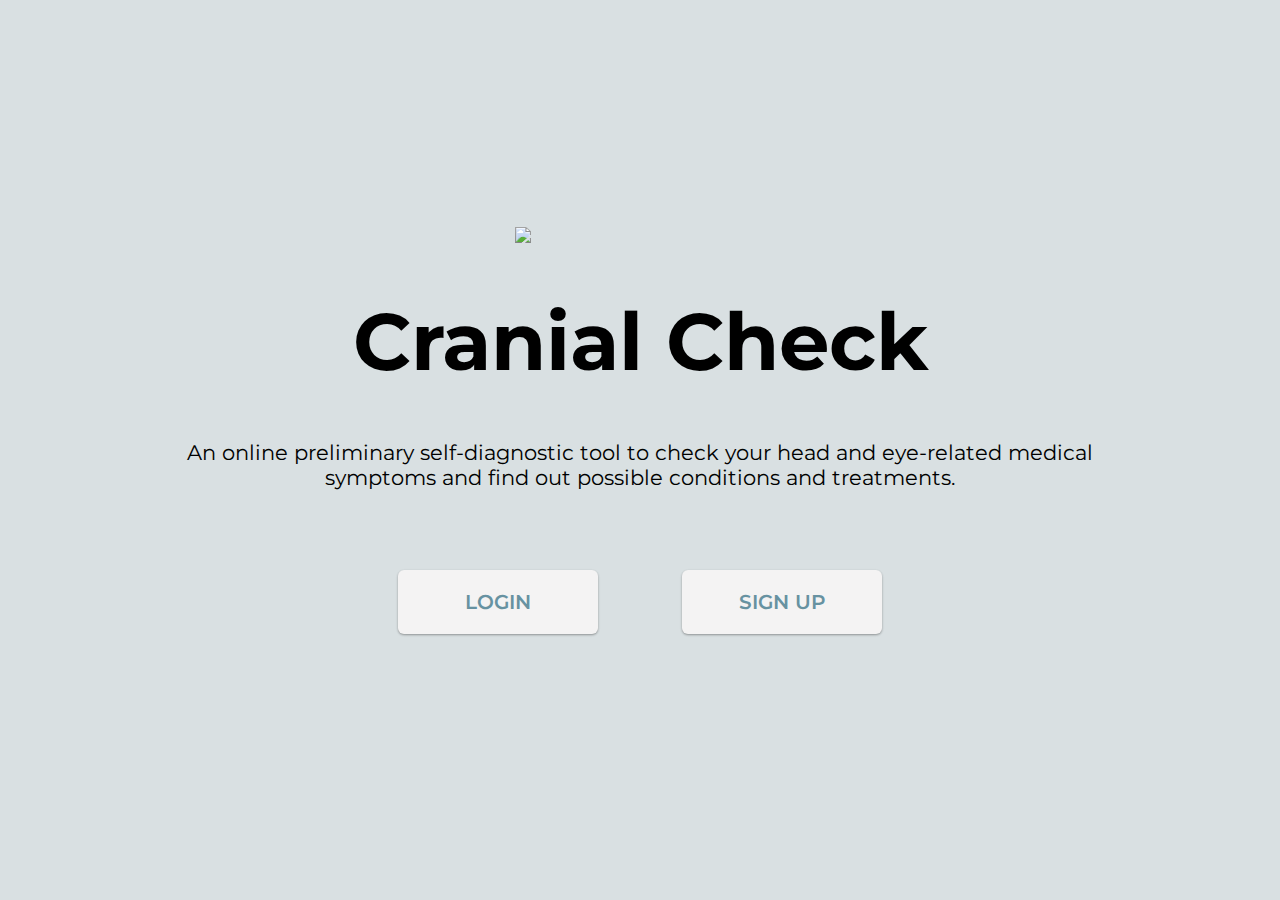
==== index.html @ 1a5276b9 "qoom sync at Sat Jun 19 2021 19:31:37 GMT+0000 (Coordinated Universal Time)" ====
<!DOCTYPE html>
<html>

	<head>
		<!--meta tags-->
		<meta charset="UTF-8">
		<meta name="viewport" content="width=device-width, initial-scale=1.0">
		<!--styling-->
		<link rel="stylesheet" href="styles.css">
		<!--font link-->
		<link rel="preconnect" href="https://fonts.gstatic.com">
		<link href="https://fonts.googleapis.com/css2?family=Montserrat:wght@200&display=swap" rel="stylesheet">
	</head>

	<body>
		<main>
			<!--home page-->
			<div class="outer-page">
				<div class="page" id="home">
					<img src="/spring2021/cranial-check/assets/cranial-check-logo.gif" id="logo">
					<h1>Cranial Check</h1>
					<p id="bio">An online preliminary self-diagnostic tool to check your head and eye-related medical symptoms and find out possible conditions and treatments.</p>
					<div class="center;">
						<button class="btn-right" id="loginbtn"><a href="#login">Login</a></button>
						<button class="btn-right" id="signupbtn"><a href="#signup">Sign Up</a></button>
					</div>
				</div>
			</div>
			
			<!-- login page -->
			<div id="login" class="modal">
				<div class="modal-content">
					<span id="close-login">&times;</span>
					<form action='/~/spring2021/cranial-check/login' method='POST' enctype='multipart/form-data' autocomplete="on">
						<h2>Login</h2>
						<p>
							<input class="Email" name="username" placeholder='Email' type="text" required>
						</p>
						<p>
							<input class="password" name="password" placeholder='Password' type="password" required>
						</p>
						<div class="center">
							<div>
								<input type="submit" value="Login" class="submit">
							</div>
						</div>
						<input type='hidden' name='redirecturl' value='/~/spring2021/cranial-check/account'>
					</form>
					<span id="go-signup" class="open">Don't have an account yet? Sign up!</span>
				</div>
			</div>
			
			<!-- sign up page -->
			<div id="signup" class="modal">
				<div class="modal-content">
					<span id="close-signup">&times;</span>
					<form action='/~/spring2021/cranial-check/signup' method='POST' enctype='multipart/form-data' autocomplete="on">
						<h2>Sign Up</h2>
						<p>
							<input id="Name" name="name" type="text" placeholder='Name' required>
						</p>
						<p>
							<input class="Email" name="username" type="text" placeholder='Email' required>
						</p>
						<p>
							<input class="password" name="password" type="password" placeholder='Password' required>
						</p>
						<div class="center">
							<div>
								<input type="submit" value="Sign Up" class="submit">
							</div>
						</div>
						<input type='hidden' name='redirecturl' value='/~/spring2021/cranial-check/account'>
					</form>
					<span id="go-login" class="open">Already have an account? Log in!</span>
				</div>
			</div>
		</main>
		<script src="script.js"></script>
	</body>

</html>
---- styles.css ----
/*
Color Palette:
background: #D9E0E2
Main Font: #1F222B
answer options/boxes: #F4F3F3
secondary: #A4BCC4
*/
* {
	margin: 0;
	box-sizing: border-box;
}

body {
	background-color: #D9E0E2;
	font-family: 'Montserrat', sans-serif;
}

.center {
	display: flex;
	justify-content: center;
}

/*-----slider transitions------*/
.upward-transition {
	animation: up .5s;
	animation-fill-mode: forwards;
}

@keyframes up {
	0% {
		transform: translateY(80vh);
	}

	100% {
		transform: translateY(0vh);
	}
}

.downward-transition {
	animation: down .5s;
	animation-fill-mode: forwards;
}

@keyframes down {
	0% {
		transform: translateY(-80vh);
	}

	100% {
		transform: translateY(0vh);
	}
}

.page {
	width: 100%;
	min-height: 100vh;
	text-align: center;
	display: flex;
	align-items: center;
	flex-wrap: wrap;
	justify-content: center;
}

h1 {
	font-size: 5em;
	margin: 50px;
}

h2 {
	font-size: 4em;
	margin: 50px;
	text-align: center;
}

h4 {
	font-size: 2em;
	margin: 50px;
}

p {
	font-size: 1.3em;
}

a {
	text-decoration: none;
	text-transform: uppercase;
	color: #6792a1;
	font-weight: 600;
}

/*a:link,
a:visited {
	text-decoration: none;
	color: black;
}*/
ul,
ol {
	text-align: left;
}

.btn-left,
.btn-right,
input[type="submit"] {
	font-family: 'Montserrat', sans-serif;
	text-transform: uppercase;
	font-size: 20px;
	width: 200px;
	border-radius: 6px;
	border: none;
	outline: none;
	box-shadow: 0 1px 3px rgba(0, 0, 0, 0.12), 0 1px 2px rgba(0, 0, 0, 0.24);
	transition: 0.3s ease-in-out;
	background-color: #F4F3F3;
	margin: 40px;
	white-space: normal;
	padding: 1em;
}


.btn-left:hover,
.btn-right:hover,
input[type="submit"] {
	background-color: #A4BCC4;
	cursor: pointer;
}

.back-next-buttons {
	display: flex;
	width: inherit;
	justify-content: space-between;
}

#bio {
	width: 75%;
	padding: 0 0 40px 0;
}

/* ------------------------------------ NAV BAR ------------------------------------ */
header {
	position: absolute;
	top: 0;
	left: 0;
	right: 0;
	text-align: right;
	z-index: 10;
}

header ul {
	display: inline-block;
	background: #fff;
	text-align: right;
	padding: 10px;
	margin: 0;
	border-bottom-right-radius: 4px;
	border-bottom-left-radius: 4px
}

header li {
	display: inline-block;
}

header a {
	display: block;
	color: grey;
	padding: 10px
}

header a:hover {
	color: black;
	text-decoration: none;
	background: #eee;
	border-radius: 4px;
	transition: 0.5s
}

header a:focus {
	color: black;
	text-decoration: none
}

header.active {
	display: block
}

header.sticky {
	position: fixed;
	z-index: 999
}

#menu.active {
	display: block
}

#menu {
	box-shadow: 0 1px 3px rgba(0, 0, 0, 0.12), 0 1px 2px rgba(0, 0, 0, 0.24);
}

/* ------------------------------------ LOGIN AND SIGN UP POP UP FORM ------------------------------------ */

.modal {
	display: none;
	position: fixed;
	z-index: 1;
	left: 0;
	top: 0;
	width: 100%;
	height: 100%;
	overflow: auto;
	background-color: rgb(0, 0, 0);
	background-color: rgba(0, 0, 0, 0.4);
}

.modal-content {
	background-color: #fefefe;
	margin: auto;
	padding: 20px;
	border: 1px solid #888;
	width: 50%;
	transform: translateY(15%);
}

#close-signup,
#close-login {
	color: #aaaaaa;
	float: right;
	font-size: 28px;
	font-weight: bold;
}

#close-signup:hover,
#close-signup:focus,
#close-login:hover,
#close-login:focus {
	color: #000;
	text-decoration: none;
	cursor: pointer;
}

.open:hover {
	font-weight: bold;
	text-decoration: underline;
	cursor: pointer;
}

input[type="text"],
input[type="email"],
input[type="password"] {
	display: block;
	box-sizing: border-box;
	width: 100%;
	outline: none;
	margin: 0;
	font: inherit;
}

input[type="text"],
input[type="password"] {
	background: #fff;
	border: 1px solid #dbdbdb;
	padding: .8em .5em;
	border-radius: 2px;
	margin: .2em 0 .8em 0;
}

input[type="text"]:focus,
input[type="password"]:focus {
	background: #fff
}

/* ------------------------------------ HOME DIV PAGE (1) ------------------------------------ */
#home {
	display: flex;
	justify-content: center;
	flex-direction: column;
	align-items: center;
}

#logo {
	width: 250px;
}


/* ------------------------------------ AGE DIV PAGE (2) ------------------------------------ */
.slidecontainer {
	width: 100%;
}

.slider {
	-webkit-appearance: none;
	width: 75%;
	height: 10px;
	background: #8F9294;
	outline: none;
	opacity: 0.7;
	-webkit-transition: .2s;
	transition: opacity .2s;
}

.slider-div {
	width: 90%;
	margin: auto;
}

.slider:hover {
	opacity: 1;
}

.slider::-webkit-slider-thumb {
	-webkit-appearance: none;
	appearance: none;
	width: 50px;
	height: 50px;
	border-radius: 50%;
	background: #F4F3F3;
	cursor: pointer;
	box-shadow: 0px 4px 4px rgba(0, 0, 0, 0.25);
}

.slider::-moz-range-thumb {
	width: 50px;
	height: 50px;
	border-radius: 50%;
	background: #F4F3F3;
	cursor: pointer;
	box-shadow: 0 4px 4px rgba(0, 0, 0, 0.25);
}

/* ------------------------------------ PAIN MODEL SYMPTOMS PAGE (3) ------------------------------------ */
.area-symptoms {
	display: flex;
	padding: 20px;
	width: 90%;
}

#pain-select,
#pain-model {
	width: 50%;
}

.symptoms-section {
	background-color: #fefefe;
	margin: 12px;
	box-shadow: 0 0 2px rgba(0, 0, 0, 0.3);
	transition: 0.3s ease-in-out;
}

.symptoms-section h3 {
	padding: 15px;
	text-transform: uppercase;
}

.symptom-row {
	width: 100%;
	padding: 10px;
	/*background-color: #A4BCC4;*/
	transition: 0.4s ease-in-out;
	text-align: left;
}

.symptom-row:hover {
	background-color: #A4BCC4;
}

/*make row look like it's clicked on*/
.active-row {
	background-color: #A4BCC4;
}

input[type="checkbox"] {
	cursor: pointer;
}

label {
	cursor: pointer;
}

/*map sections via absolute positioning --> responsive*/
#clickable-model {
	position: relative;
}

#clickable-model img {
	width: 100%;
}

#click-temples {
	position: absolute;
	top: 19%;
	left: 58%;
	height: 15vh;
	width: 18vw;
	border-radius: 400px 400px 0 0;
	transform: rotate(6deg);
}

#click-sinus {
	position: absolute;
	top: 43%;
	left: 7%;
	height: 8vh;
	width: 13vw;
}

#click-forehead {
	position: absolute;
	top: 18%;
	left: 3%;
	height: 15vh;
	width: 16vw;
	border-radius: 150px 150px 0 0;
}

#click-eye-1 {
	position: absolute;
	top: 38%;
	left: 9%;
	height: 3.5vh;
	width: 3.5vw;
	border-radius: 50%;
}

#click-eye-2 {
	position: absolute;
	top: 38%;
	left: 25%;
	height: 3.5vh;
	width: 3.5vw;
	border-radius: 50%;
}

#click-nose {
	position: absolute;
	top: 40%;
	left: 50%;
	width: 0;
	height: 0;
	border-left: 25px solid transparent;
	border-right: 25px solid transparent;
	border-bottom: 65px solid transparent;
	transform: rotate(8deg);
}

#click-ears {
	position: absolute;
	top: 42%;
	left: 75%;
}

#click-throat {
	position: absolute;
	top: 64%;
	left: 9%;
	height: 12vh;
	width: 11vw;
	border-radius: 0 0 150px 150px;
}

.click-area {
	color: transparent;
	background-color: transparent;
	/*width: 20%;
	height: 40px;*/
}

.click-area:hover {
	cursor: pointer;
	opacity: 0.5;
	background-color: rgb(0, 0, 0, 0.3);
}

.click-area:active {
	background-color: rgb(0, 0, 0, 0.3);
}

/* ----------------------------- GENERAL SYMPTOMS DIV PAGE (4) ----------------------------- */
.general-symptoms div {
	text-align: left;
}

/* ----------------------------------- RESULTS DIV PAGE (5) ----------------------------------- */
#loading h2 {
	margin-top: 100px;
}

#loading-text {
	padding: 2em;
	width: 70vw;
	background-color: #A4BCC4;
	margin: auto;
	margin-top: 50px;
}

.loading-icon {
	color: white;
	width: 80px;
	height: 80px;
	margin: auto;
}

.loading-icon div {
	transform-origin: 40px 40px;
	animation: loading-icon 1.2s linear infinite;
}

.loading-icon div:after {
	content: " ";
	display: block;
	position: absolute;
	top: 3px;
	left: 37px;
	width: 6px;
	height: 18px;
	border-radius: 20%;
	background: #A4BCC4;
}

.loading-icon div:nth-child(1) {
	transform: rotate(0deg);
	animation-delay: -1.1s;
}

.loading-icon div:nth-child(2) {
	transform: rotate(30deg);
	animation-delay: -1s;
}

.loading-icon div:nth-child(3) {
	transform: rotate(60deg);
	animation-delay: -0.9s;
}

.loading-icon div:nth-child(4) {
	transform: rotate(90deg);
	animation-delay: -0.8s;
}

.loading-icon div:nth-child(5) {
	transform: rotate(120deg);
	animation-delay: -0.7s;
}

.loading-icon div:nth-child(6) {
	transform: rotate(150deg);
	animation-delay: -0.6s;
}

.loading-icon div:nth-child(7) {
	transform: rotate(180deg);
	animation-delay: -0.5s;
}

.loading-icon div:nth-child(8) {
	transform: rotate(210deg);
	animation-delay: -0.4s;
}

.loading-icon div:nth-child(9) {
	transform: rotate(240deg);
	animation-delay: -0.3s;
}

.loading-icon div:nth-child(10) {
	transform: rotate(270deg);
	animation-delay: -0.2s;
}

.loading-icon div:nth-child(11) {
	transform: rotate(300deg);
	animation-delay: -0.1s;
}

.loading-icon div:nth-child(12) {
	transform: rotate(330deg);
	animation-delay: 0s;
}

@keyframes loading-icon {
	0% {
		opacity: 1;
	}

	100% {
		opacity: 0;
	}
}

#results {
	display: block;
}

.collapsible {
	background-color: #A4BCC4;
	color: black;
	cursor: pointer;
	padding: 18px;
	width: 75%;
	border: none;
	text-align: left;
	outline: none;
	font: inherit;
	font-size: 1.4em;
	font-weight: 900;
}

.active,
.collapsible:hover {
	background-color: #6792a1;
}

.collapsible:after {
	content: '\002B';
	color: black;
	font-weight: bold;
	float: right;
	margin-left: 5px;
}

.active:after {
	content: "\2212";
}

.content {
	padding: 0 18px;
	max-height: 0;
	overflow: hidden;
	width: 75%;
	transition: max-height 0.2s ease-out;
	background-color: #f1f1f1;
}

.content p {
	text-align: left;
	padding: 10px;
	font-size: 1.1em;
}

.condition {
	display: flex;
	justify-content: center;
	flex-wrap: wrap;
}

.symptoms-content {
	padding: 0 18px;
	max-height: 0;
	overflow: hidden;
	width: 100%;
	transition: max-height 0.2s ease-out;
	background-color: #f1f1f1;
}

/* ----------------------------------- MOBILE CSS ----------------------------------- */
@media only screen and (max-width: 600px) {
	.modal-content {
		width: 95%;
	}

	h2 {
		font-size: 3em;
		margin: 20px;
	}

	.btn-left,
	.btn-right,
	input[type="submit"] {
		font-size: 16px;
		width: 100px;
		margin: 20px;
		padding: 1em;
	}

	.slider {
		width: 100%;
	}
}
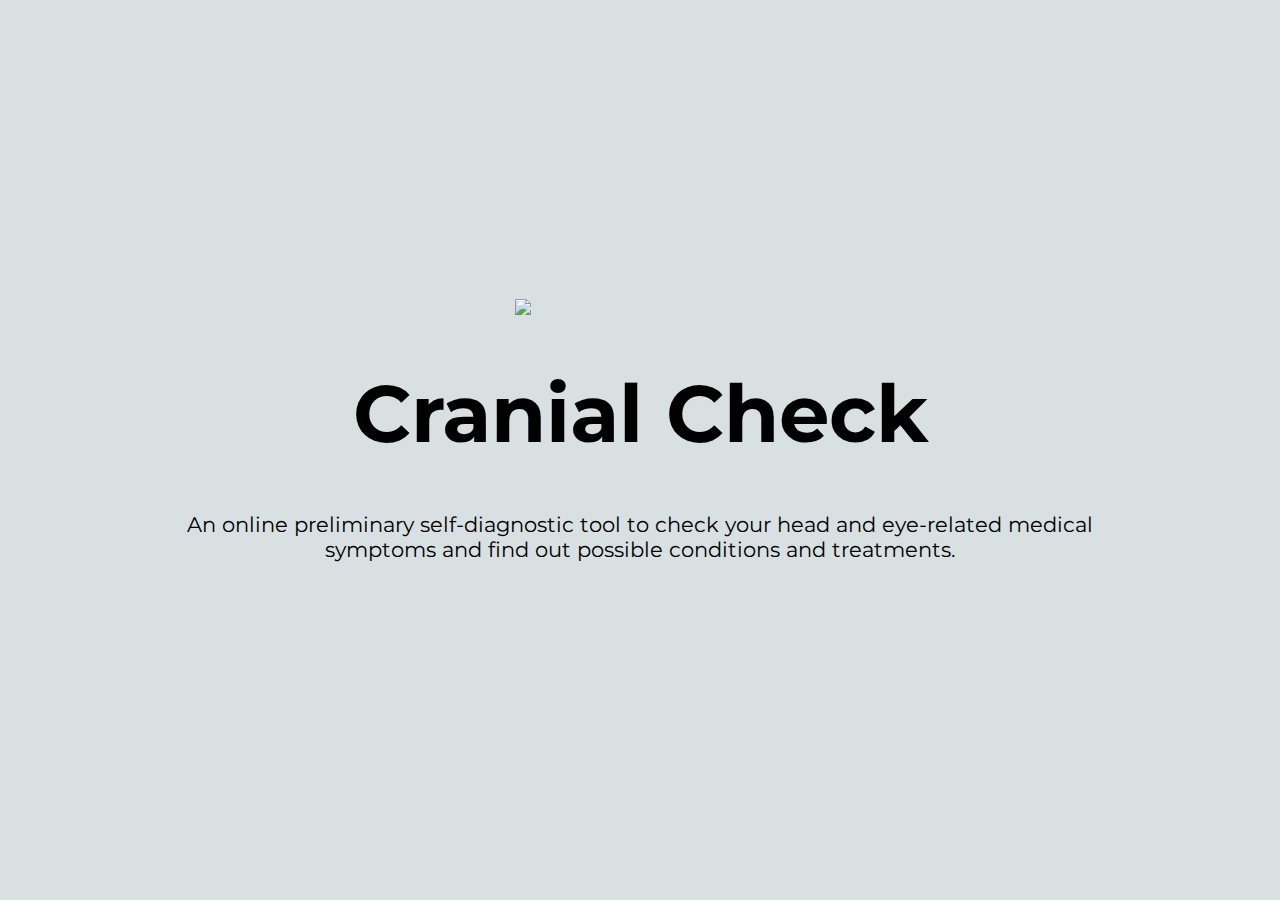
==== commit c6c0ccda: "Update index.html" ====
--- a/index.html
+++ b/index.html
@@ -20,63 +20,12 @@
 					<img src="/spring2021/cranial-check/assets/cranial-check-logo.gif" id="logo">
 					<h1>Cranial Check</h1>
 					<p id="bio">An online preliminary self-diagnostic tool to check your head and eye-related medical symptoms and find out possible conditions and treatments.</p>
-					<div class="center;">
-						<button class="btn-right" id="loginbtn"><a href="#login">Login</a></button>
-						<button class="btn-right" id="signupbtn"><a href="#signup">Sign Up</a></button>
-					</div>
+					
 				</div>
 			</div>
 			
-			<!-- login page -->
-			<div id="login" class="modal">
-				<div class="modal-content">
-					<span id="close-login">&times;</span>
-					<form action='/~/spring2021/cranial-check/login' method='POST' enctype='multipart/form-data' autocomplete="on">
-						<h2>Login</h2>
-						<p>
-							<input class="Email" name="username" placeholder='Email' type="text" required>
-						</p>
-						<p>
-							<input class="password" name="password" placeholder='Password' type="password" required>
-						</p>
-						<div class="center">
-							<div>
-								<input type="submit" value="Login" class="submit">
-							</div>
-						</div>
-						<input type='hidden' name='redirecturl' value='/~/spring2021/cranial-check/account'>
-					</form>
-					<span id="go-signup" class="open">Don't have an account yet? Sign up!</span>
-				</div>
-			</div>
 			
-			<!-- sign up page -->
-			<div id="signup" class="modal">
-				<div class="modal-content">
-					<span id="close-signup">&times;</span>
-					<form action='/~/spring2021/cranial-check/signup' method='POST' enctype='multipart/form-data' autocomplete="on">
-						<h2>Sign Up</h2>
-						<p>
-							<input id="Name" name="name" type="text" placeholder='Name' required>
-						</p>
-						<p>
-							<input class="Email" name="username" type="text" placeholder='Email' required>
-						</p>
-						<p>
-							<input class="password" name="password" type="password" placeholder='Password' required>
-						</p>
-						<div class="center">
-							<div>
-								<input type="submit" value="Sign Up" class="submit">
-							</div>
-						</div>
-						<input type='hidden' name='redirecturl' value='/~/spring2021/cranial-check/account'>
-					</form>
-					<span id="go-login" class="open">Already have an account? Log in!</span>
-				</div>
-			</div>
-		</main>
 		<script src="script.js"></script>
 	</body>
 
-</html>+</html>
--- a/styles.css
+++ b/styles.css
@@ -348,6 +348,14 @@
 	padding: 15px;
 	text-transform: uppercase;
 }
+.symptoms-content {
+	padding: 0 18px;
+	max-height: 0;
+	overflow: hidden;
+	width: 100%;
+	transition: max-height 0.5s ease-out;
+	background-color: #f1f1f1;
+}
 
 .symptom-row {
 	width: 100%;
@@ -639,15 +647,35 @@
 	justify-content: center;
 	flex-wrap: wrap;
 }
-
-.symptoms-content {
-	padding: 0 18px;
-	max-height: 0;
-	overflow: hidden;
-	width: 100%;
-	transition: max-height 0.2s ease-out;
-	background-color: #f1f1f1;
-}
+/* ------------------------------------ MENU PAGE ------------------------------------ */
+.menu{
+	text-align:center;
+}
+.menu #logo{
+	width:200px;
+}
+.menu h1{
+	margin:0;
+	font-size:4em;
+	margin-bottom:10px;
+}
+.btn-display{
+	font-family: 'Montserrat', sans-serif;
+	font-size:25px;
+	width:350px;
+	height:60px;
+	margin:10px;
+	border:none;
+	box-shadow:2px 2px 5px rgba(0,0,0,0.4);
+	background-color:#fefefe;
+	transition:0.5s ease-in-out;
+}
+.btn-display:hover{
+	cursor:pointer;
+	background-color: #A4BCC4;
+}
+
+
 
 /* ----------------------------------- MOBILE CSS ----------------------------------- */
 @media only screen and (max-width: 600px) {
@@ -672,4 +700,44 @@
 	.slider {
 		width: 100%;
 	}
+}
+/*menu*/
+.nav {
+	height: 100%;
+	position: fixed;
+	z-index: 10;
+	top: 0;
+	right: 0;
+	background-color: #A4BCC4;
+	overflow-x: hidden;
+	transition: 0.5s;
+	padding-top: 40px;
+	width: 0;
+}
+#open {
+	position: absolute;
+	font-size: 30px;
+	top: 10px;
+	right: 10px;
+	cursor:pointer;
+}
+.btn {
+	display: block;
+	font-size: 20px;
+	width: 100%;
+	text-align: left;
+	padding: 15px 50px 15px 15px;
+	transition: 0.5s ease-in-out;
+	cursor:pointer;
+}
+
+.btn:hover {
+	background-color: #F4F3F3;
+}
+
+#close {
+	position: absolute;
+	top: 8px;
+	right: 8px;
+	font-size: 30px;
 }